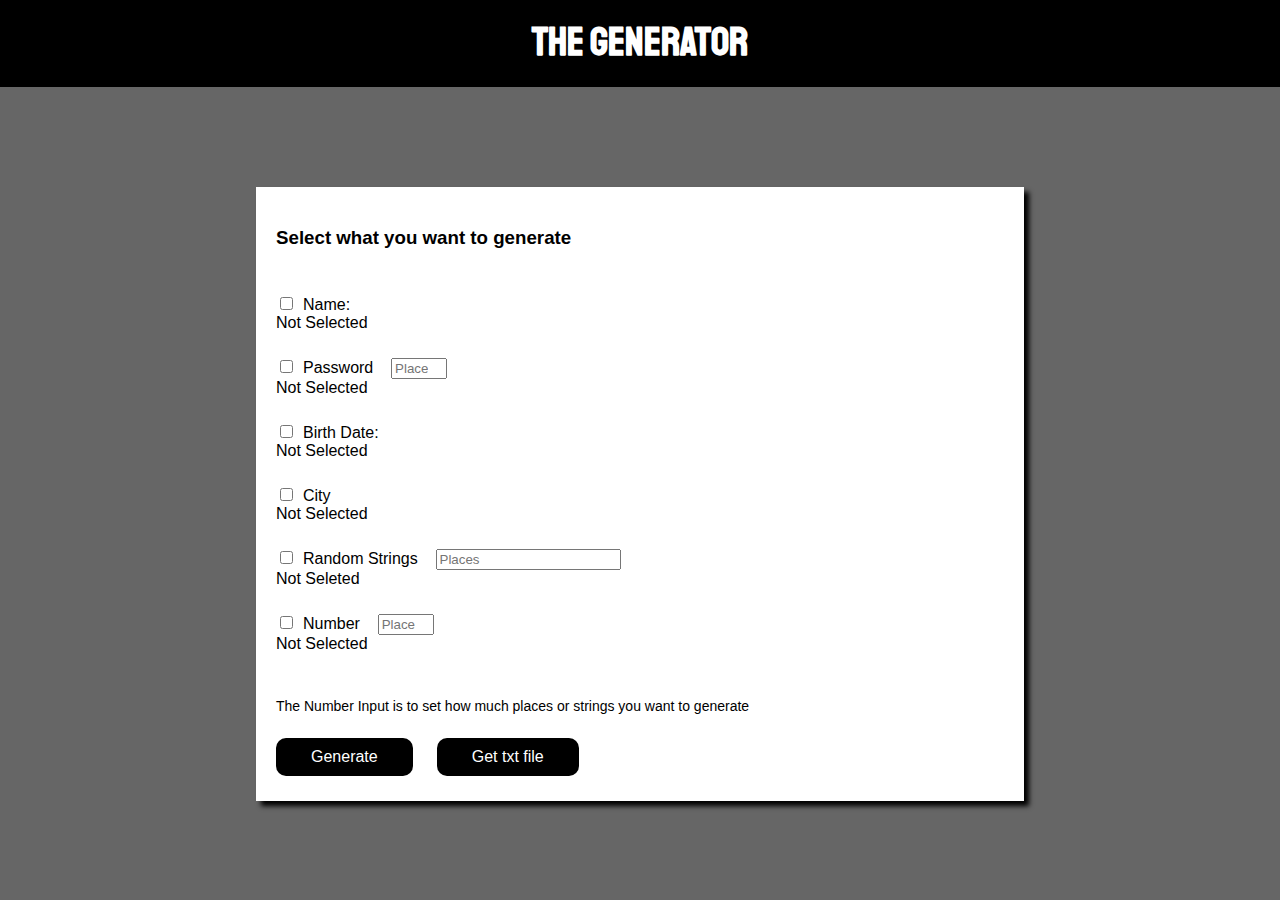
==== index.html @ 57588ec1 "Add files via upload" ====
<!DOCTYPE html>
<html>
  <head>
    <meta charset="utf-8">
    <meta charset="UTF-8">
    <meta name="keywords" content="HTML, CSS, JavaScript">
    <meta name="author" content="Powerclan">
    <meta name="viewport" content="width=device-width, initial-scale=1.0">
    <link href="style.css" rel="stylesheet">
    <link rel="icon" type="image/x-icon" href="pics/logo.ico">
    <link rel="preconnect" href="https://fonts.googleapis.com">
    <link rel="preconnect" href="https://fonts.gstatic.com" crossorigin>
    <link href="https://fonts.googleapis.com/css2?family=Staatliches&display=swap" rel="stylesheet"> 
    

    <title>The Generator</title>
  </head>
  <body>
    <nav>
        <h1><a href="index.html" style="color: white; text-decoration: none;">The Generator</a></h1>
    </nav>
        <div class="generate">
            <h3>Select what you want to generate</h3>
            <div class="row-generate">  
                <label><input type="checkbox" id="name-checkbox">Name: &nbsp;&nbsp;&nbsp;<br /><a id="gen-name">Not Selected</a></label>
            </div>
            <div class="row-generate">
                <label><input type="checkbox" id="password-checkbox">Password &nbsp;&nbsp;&nbsp;<input type="number" id="password-get" placeholder="Places" min="1" max="20"><br /><a id="gen-password">Not Selected</a></label>
                
            </div>
            <div class="row-generate">
                <label><input type="checkbox" id="BirthDate-checkbox">Birth Date: &nbsp;&nbsp;&nbsp;<br /><a id="gen-birthdate">Not Selected</a></label>
                
            </div>
            <div class="row-generate">
                <label><input type="checkbox" id="city-checkbox">City &nbsp;&nbsp;&nbsp;<br /><a id="gen-city">Not Selected</a></label>
            </div>
            <div class="row-generate">
                <label><input type="checkbox" id="string-checkbox">Random Strings &nbsp;&nbsp;&nbsp;<input type="text" placeholder="Places" min="1" max="20" id="string-get"><br /><a id="gen-string">Not Seleted</a></label>
                
            </div>
            <div class="row-generate">
                <label><input type="checkbox" id="number-checkbox">Number &nbsp;&nbsp;&nbsp;<input type="number" placeholder="Places" min="1" max="20" id="number-get"><br /><a id="gen-number">Not Selected</a></label>
                
            </div>
            <p>The Number Input is to set how much places or strings you want to generate</p>
            <button type="submit" id="btn-generate" onclick="generate()">Generate</button>
            <button type="button" onclick="save_txt()">Get txt file</button>
        </div>
  <script src="script.js"></script>
  </body>

  <script>

  </script>


</html>
---- style.css ----
body{
    padding: 0px;
    margin: 0px;
    background-color: rgb(102, 102, 102);
}

nav{
    width: 100%;
    background-color: black;
    height: 100px;
    margin-top: -40px;
}

nav h1{
    font-family: 'Staatliches', cursive;
    color: white;
    text-align: center;
    margin-left: 0px;
    padding: 0px;
    padding-top: 30px;
    font-size: 40px;
}

.generate{
    background-color: white;
    width: 60%;
    margin-top: 100px;
    margin-left: 20%;
    box-shadow: 5px 5px 5px black;
}

@media(max-width: 744px){
    .generate{
        width: 100%;
        margin-top: 0px;
        margin-left: 0%;
        box-shadow: 5px 5px 5px black;
    }   
}

.generate h3{
    font-family: Arial, Helvetica, sans-serif;
    padding: 20px;
    padding-top: 40px;
}

.gen-number{
    margin-left: 20px;
    padding-left: 20px;
}

.generate p{
    font-family: Arial, Helvetica, sans-serif;
    padding-left: 20px;
    padding-top: 20px;
    font-size: 14px;
}

.column-gen{
    display: inline-block;
}

.row-generate{
    margin-top: 25px;
    margin-bottom: 25px;
}

.generate .row-generate label{
    padding: 20px;
    padding-top: 10px;
    padding-bottom: 10px;
    font-family: Arial, Helvetica, sans-serif;
    font-weight: normal;
    font-size: 16px;   
    padding-left: 20px;
}

.generate .row-generate label a{
    padding-left: 20px;
}

.generate .row-generate label input{
    margin-right: 10px;
}

.generate button{
    background-color: black;
    color: white;
    border: none;
    border-radius: 10px;
    margin-left: 20px;
    margin-bottom: 25px;
    margin-top: 10px;
    padding: 35px;
    padding-top: 10px;
    padding-bottom: 10px;
    font-family: Arial, Helvetica, sans-serif;
    font-weight: normal;
    font-size: 16px;
}



.generate button:hover{
    background-color: rgb(172, 172, 172);

    transition: .3s;
    cursor: pointer;
}


.row-generate .copybtn{
    padding-left: 10px;
    padding-right: 10px;
    font-size: 16px;
    padding-top: 6px;
    padding-bottom: 6px;
    margin: 0px;
    margin-left: 10px;
    background-color: green;
}

/* Result Page */
.results{
    width: 60%;
    background-color: white;
    margin: 40px;
    margin-left: 20%;
    box-shadow: 5px 5px 5px black;
}

.results h3{
    color: black;
    font-family: Arial, Helvetica, sans-serif;
    font-size: 25px;
    padding: 20px;
    padding-top: 0px;
}

.results h4{
    padding-left: 20px;
    color: black;
    font-family: Arial, Helvetica, sans-serif;
    font-size: 18px;
    margin: 0px;
}

.results p{
    padding-left: 20px;
    font-family: Arial, Helvetica, sans-serif;
    font-size: 18px;
    margin-top: 10px;

}
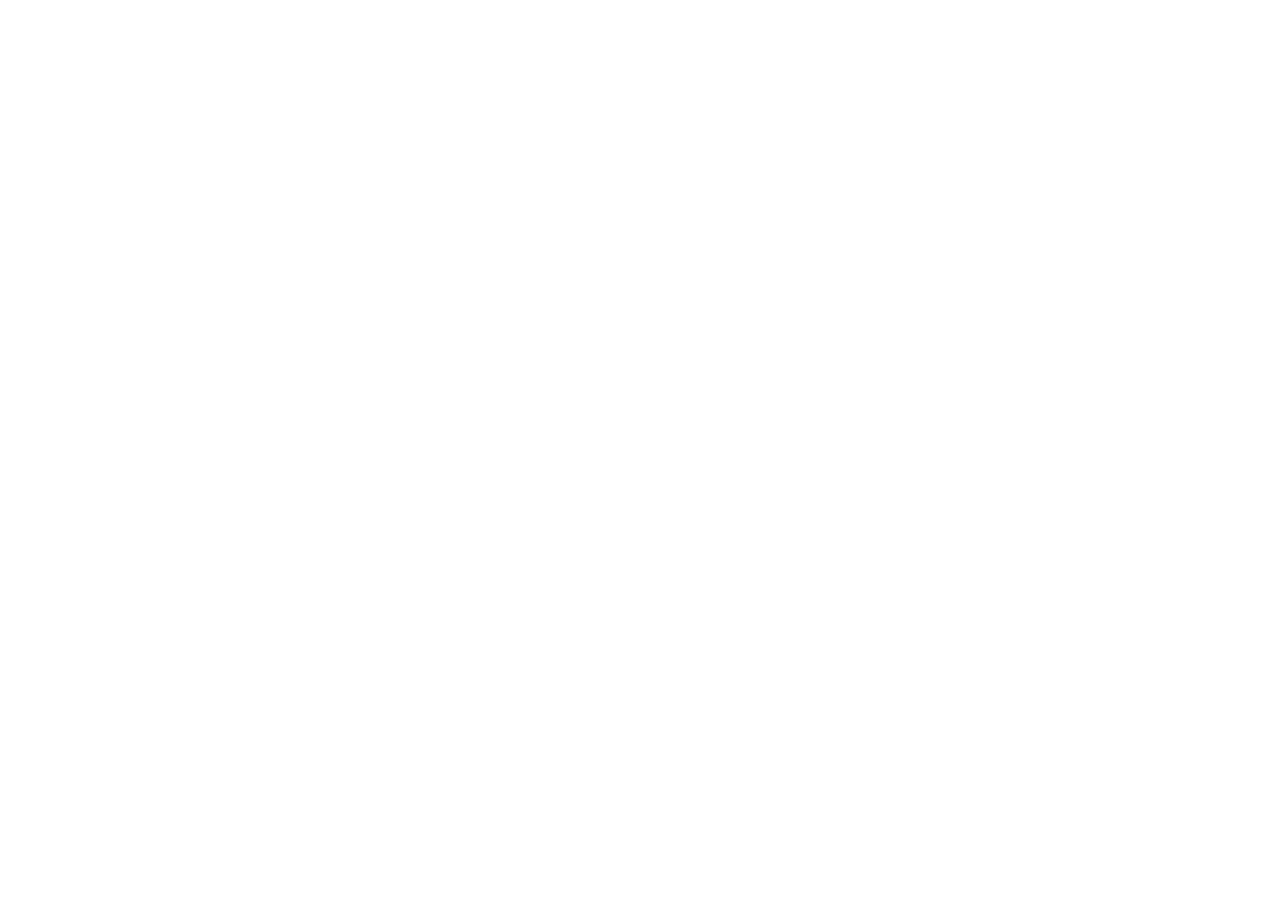
==== commit 7dd7ac53: "Update index.html" ====
--- a/index.html
+++ b/index.html
@@ -6,7 +6,21 @@
     <meta name="keywords" content="HTML, CSS, JavaScript">
     <meta name="author" content="Powerclan">
     <meta name="viewport" content="width=device-width, initial-scale=1.0">
-    <link href="style.css" rel="stylesheet">
+    <script type="text/javascript>
+          function loadCssFile(filename, cssID){
+              if (!document.getElementById(cssID)){
+                  var head = document.getElementsByTagName("head");
+                  var link = document.createElement("link");
+                  link.id = "StyleFile";
+                  link.type = "text/css";
+                  link.rel = "stylesheet";
+                  link.href = filename;
+                  head[0].appendChild(link);
+              }
+          }
+          loadCssFile("style.css", "fileID");
+                                               
+    </script>  
     <link rel="icon" type="image/x-icon" href="pics/logo.ico">
     <link rel="preconnect" href="https://fonts.googleapis.com">
     <link rel="preconnect" href="https://fonts.gstatic.com" crossorigin>
@@ -55,4 +69,4 @@
   </script>
 
 
-</html>+</html>
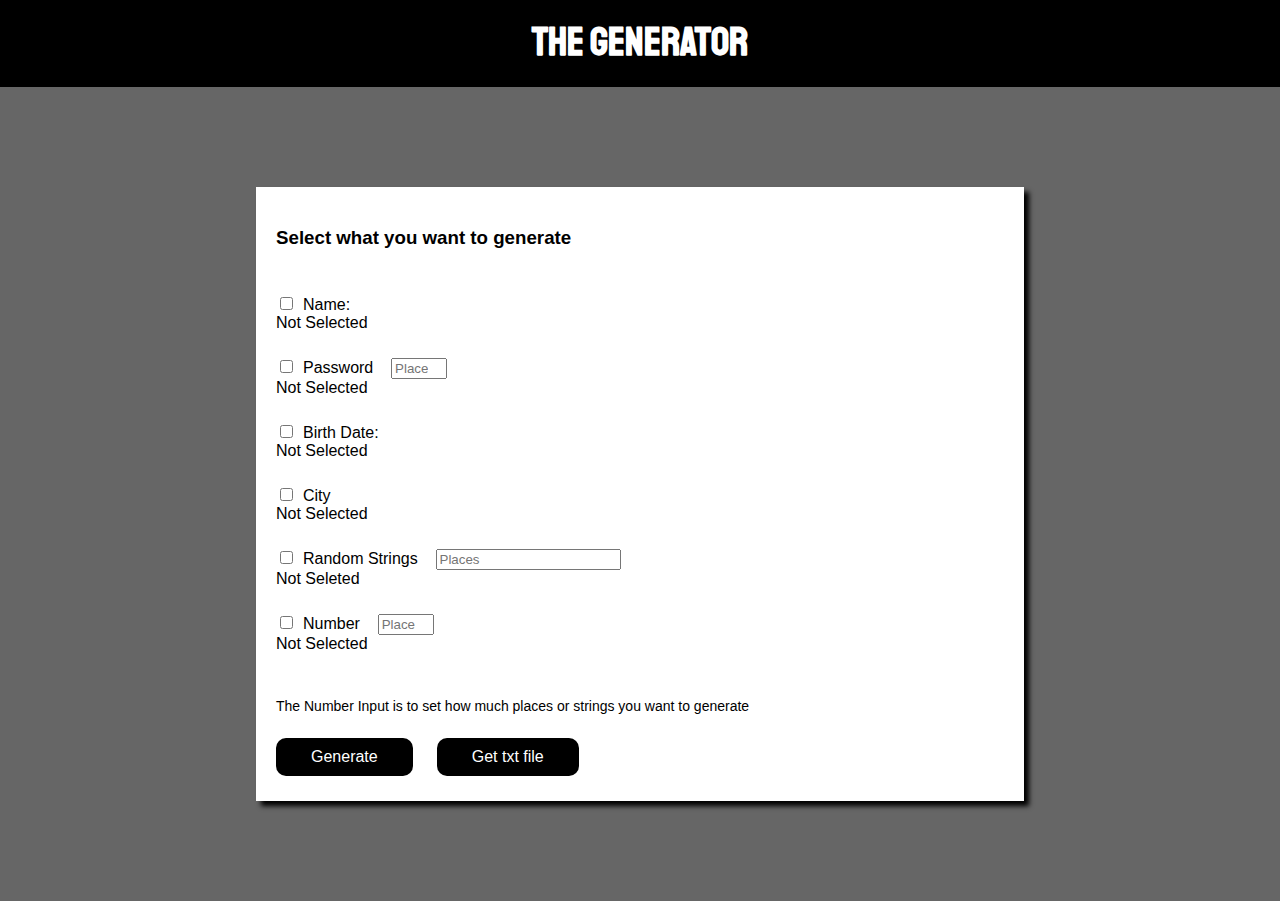
==== commit 886eb4d5: "Update index.html" ====
--- a/index.html
+++ b/index.html
@@ -6,21 +6,7 @@
     <meta name="keywords" content="HTML, CSS, JavaScript">
     <meta name="author" content="Powerclan">
     <meta name="viewport" content="width=device-width, initial-scale=1.0">
-    <script type="text/javascript>
-          function loadCssFile(filename, cssID){
-              if (!document.getElementById(cssID)){
-                  var head = document.getElementsByTagName("head");
-                  var link = document.createElement("link");
-                  link.id = "StyleFile";
-                  link.type = "text/css";
-                  link.rel = "stylesheet";
-                  link.href = filename;
-                  head[0].appendChild(link);
-              }
-          }
-          loadCssFile("style.css", "fileID");
-                                               
-    </script>  
+    <link rel="stylesheet" href="style.css">
     <link rel="icon" type="image/x-icon" href="pics/logo.ico">
     <link rel="preconnect" href="https://fonts.googleapis.com">
     <link rel="preconnect" href="https://fonts.gstatic.com" crossorigin>
--- a/style.css
+++ b/style.css
@@ -0,0 +1,157 @@
+body{
+    padding: 0px;
+    margin: 0px;
+    background-color: rgb(102, 102, 102);
+}
+
+nav{
+    width: 100%;
+    background-color: black;
+    height: 100px;
+    margin-top: -40px;
+}
+
+nav h1{
+    font-family: 'Staatliches', cursive;
+    color: white;
+    text-align: center;
+    margin-left: 0px;
+    padding: 0px;
+    padding-top: 30px;
+    font-size: 40px;
+}
+
+.generate{
+    background-color: white;
+    width: 60%;
+    margin-top: 100px;
+    margin-bottom: 100px;
+    margin-left: 20%;
+    box-shadow: 5px 5px 5px black;
+}
+
+@media(max-width: 744px){
+    .generate{
+        width: 100%;
+        margin-top: 0px;
+        margin-left: 0%;
+        box-shadow: 5px 5px 5px black;
+        margin-bottom: 0px;
+    }   
+}
+
+.generate h3{
+    font-family: Arial, Helvetica, sans-serif;
+    padding: 20px;
+    padding-top: 40px;
+}
+
+.gen-number{
+    margin-left: 20px;
+    padding-left: 20px;
+}
+
+.generate p{
+    font-family: Arial, Helvetica, sans-serif;
+    padding-left: 20px;
+    padding-top: 20px;
+    font-size: 14px;
+}
+
+.column-gen{
+    display: inline-block;
+}
+
+.row-generate{
+    margin-top: 25px;
+    margin-bottom: 25px;
+}
+
+.generate .row-generate label{
+    padding: 20px;
+    padding-top: 10px;
+    padding-bottom: 10px;
+    font-family: Arial, Helvetica, sans-serif;
+    font-weight: normal;
+    font-size: 16px;   
+    padding-left: 20px;
+}
+
+.generate .row-generate label a{
+    padding-left: 20px;
+}
+
+.generate .row-generate label input{
+    margin-right: 10px;
+}
+
+.generate button{
+    background-color: black;
+    color: white;
+    border: none;
+    border-radius: 10px;
+    margin-left: 20px;
+    margin-bottom: 25px;
+    margin-top: 10px;
+    padding: 35px;
+    padding-top: 10px;
+    padding-bottom: 10px;
+    font-family: Arial, Helvetica, sans-serif;
+    font-weight: normal;
+    font-size: 16px;
+}
+
+
+
+.generate button:hover{
+    background-color: rgb(172, 172, 172);
+
+    transition: .3s;
+    cursor: pointer;
+}
+
+
+.row-generate .copybtn{
+    padding-left: 10px;
+    padding-right: 10px;
+    font-size: 16px;
+    padding-top: 6px;
+    padding-bottom: 6px;
+    margin: 0px;
+    margin-left: 10px;
+    background-color: green;
+}
+
+/* Result Page */
+.results{
+    width: 60%;
+    background-color: white;
+    margin: 40px;
+    margin-left: 20%;
+    box-shadow: 5px 5px 5px black;
+}
+
+.results h3{
+    color: black;
+    font-family: Arial, Helvetica, sans-serif;
+    font-size: 25px;
+    padding: 20px;
+    padding-top: 0px;
+}
+
+.results h4{
+    padding-left: 20px;
+    color: black;
+    font-family: Arial, Helvetica, sans-serif;
+    font-size: 18px;
+    margin: 0px;
+}
+
+.results p{
+    padding-left: 20px;
+    font-family: Arial, Helvetica, sans-serif;
+    font-size: 18px;
+    margin-top: 10px;
+
+}
+
